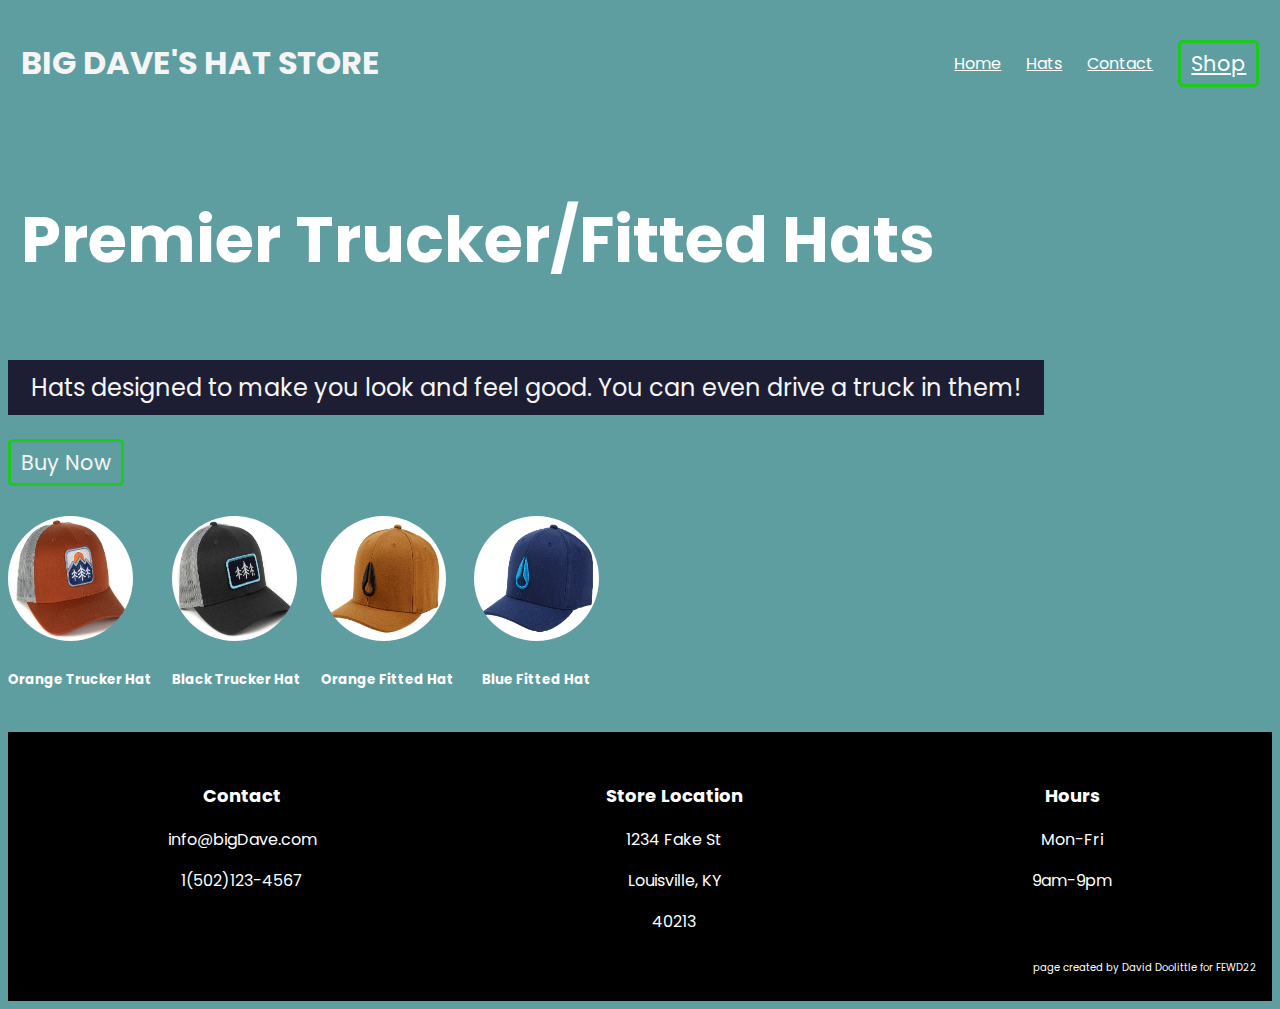
==== index.html @ 9f7ddaeb "changed link rel" ====
<!DOCTYPE html>
<html lang="en">
<head>
    <meta charset="UTF-8">
    <meta http-equiv="X-UA-Compatible" content="IE=edge">
    <meta name="viewport" content="width=device-width, initial-scale=1.0">
    <link rel="stylesheet" href="styles.css" text="text/css" />
    <title>Big Dave's Hat Store</title>
</head>
<body>
    <header>
        <nav>
            <h1>Big Dave's Hat Store</h1>
            <div class="nav-titles">
                <p><a href="Index.html">Home</a></p>
                <p><a href="shop.html">Hats</a></p>
                <p><a href="contact.html">Contact</a></p>
                <button><a href="shop.html">Shop</a></button>
            </div>
        </nav>

        <section class="banner main">
            <div class="banner-info">
                <h1>Premier Trucker/Fitted Hats</h1> 
                <p>Hats designed to make you look and feel good. You can even drive a truck in them!</p>
                <button>Buy Now</button>
                <div class="banner-details">
                    <div class="banner-detail">
                        <img src="img/TruckerHat1a.png" alt="hats">
                        <h5>Orange Trucker Hat</h5>
                    </div>
                    <div class="banner-detail">
                        <img src="img/TruckerHat2a.png" alt="hats">
                        <h5>Black Trucker Hat</h5>
                    </div>
                    <div class="banner-detail">
                        <img src="img/FittedHat1a.png" alt="hats">
                        <h5>Orange Fitted Hat</h5>
                    </div>
                    <div class="banner-detail">
                        <img src="img/FittedHat2a.png" alt="hats">
                        <h5>Blue Fitted Hat</h5>
                    </div>
                </div>
            </div>
        </section>
    </header>
    
    <footer>
        <div class="footer-columns">
            <div class="footer-column">
                <h3>Contact</h3>
                <p>info@bigDave.com</p>
                <p>1(502)123-4567</p>
            </div>
            <div class="footer-column">
                <h3>Store Location</h3>
                <p>1234 Fake St</p>
                <p>Louisville, KY</p>
                <p>40213</p>
            </div>
            <div class="footer-column">
            <h3>Hours</h3>
            <p>Mon-Fri</p>
            <p>9am-9pm</p>
            </div>
        </div>
            <div class="footer-note">
            <p>page created by David Doolittle for FEWD22</p>
            </div>
    </footer>
</body>
</html>
---- styles.css ----
@import url('https://fonts.googleapis.com/css2?family=Poppins:ital,wght@0,300;1,500&display=swap');

@media screen and (min-width: 300px) {
    header nav {
        text-align: center;
    }
  }

body {background-color: cadetblue;}

*, body {
    font-family: 'Poppins', sans-serif;
    color: white;
}

body .banner .banner-info p {
    display: flex;
    flex-direction: right;
    margin-bottom: 10;
    background-color: rgb(29, 29, 51);
    justify-content: center;
}

header nav {
    padding: 10px 1% 30px 1%;
    display: flex;
    justify-content: space-between;
    align-items: center;
}

header nav h1 {
    text-transform: uppercase;
    color: whitesmoke;
}

header nav .nav-titles {
    display: flex;
    align-items: center;
}

header nav .nav-titles p {
    margin: 0 25px 0 0;
    color: whitesmoke;
    cursor: pointer;
}

header nav .nav-titles button {
    padding: 5px 10px;
    font-size: 1.3em;
    font-family: 'Poppins';
    background-color: inherit;
    border: 3px solid rgb(28, 201, 28);
    border-radius: 5px;
    color: whitesmoke;
    cursor: pointer;
}

header nav .nav-titles button:hover {
        background-color: rgb(29, 165, 52);
        color: black;
      }

.banner .banner-info {
    width: 100%;
    flex-shrink: 1;
}

.banner .banner-info h1 {
    margin: 30;
    font-size: 4em;
    width: 80%;
    padding: 10px 1% 30px 1%;
}

.banner .banner-info p {
    margin: 30;
    font-size: 1.5em;
    width: 80%;
    padding: 10px 1% 10px 1%;
    color: whitesmoke;
}

.banner .banner-info button {
    padding: 5px 10px;
    font-size: 1.3em;
    font-family: 'Poppins';
    background-color: inherit;
    border: 3px solid rgb(28, 201, 28);
    border-radius: 5px;
    color: whitesmoke;
    cursor: pointer;
}

.banner .banner-info button:hover {
    background-color: rgb(29, 165, 52);
    color: black;
  }

.main .banner-info button {
    background-color: inherit;
    color: whitesmoke;
    border: 3px solid rgb(28, 201, 28);
}

.main .banner-info .banner-details {
    margin-top: 30px;
    display: flex;
    flex-wrap: wrap;
    align-items: center;
}

.main .banner-info .banner-details .banner-detail {
    margin: 0 20px 20px 0;
    border-radius: 50%;
}

.main .banner-info .banner-details .banner-detail:hover {
    filter: brightness(50%);
    cursor: pointer;
}

.main .banner-info .banner-details .banner-detail img {
    width: 125px;
    height: 125px;
    border-radius: 50%;
}

.main .banner-info .banner-details .banner-detail h5 {
    text-align: center;
}

/*Footer*/

footer {
    margin: 0;
    padding: 15px;
    padding-top: 2em;
    background-color: black;
    text-align: center;
}

footer .footer-columns {
    display: flex;
    flex-wrap: wrap;
    justify-content: space-around;
}

footer .footer-columns h3 {
    font-size: large;
}

footer .footer-note {
    text-align: right;
    font-size: x-small;
}

/* Contact */

article {
    display: flex;
    width: 75%;
}

main h2 {
    font-size: large;
    text-align: center;
}

.input-group {
margin-bottom: 20px;
}

.input-group input,
.input-group textarea,
.input-group select {
padding: 10px;
border: solid 1px black;
border-radius: 2px;
width: 200%;
color: black;
}

label {
font-weight: 600;
color: whitesmoke;
}

input[type="reset"] {
border: solid 1px rgb(28, 201, 28);
background-color: inherit;
border-radius: 10px;
padding: 10px;
text-decoration: underline;
cursor: pointer;
}

input[type="submit"] {
border: solid 1px rgb(28, 201, 28);
background-color: inherit;
border-radius: 10px;
padding: 10px;
text-decoration: underline;
margin: 4em;
cursor: pointer;
}

/* Shop */

header h2 {
    font-size: xx-large;
    text-align: center;
}

section .Hats img{ 
    width: 20%;
    margin: 5%;
    border-radius: 50%;
}

section .Hats .columns {
    margin: 0;
    padding: 15px;
    padding-top: 0.5em;
    background-color: rgb(71, 71, 141);
    text-align: left;
    font-size: medium;
}

section .Hats .title {
    color: whitesmoke;
    font-weight: 600;
    padding: 25px;
}

section .Hats .price {
    color: whitesmoke;
    text-align: end;
}

section .Hats p {
    margin: 0;
    padding: 25px;
    padding-top: 0.5em;
    background-color:rgb(27, 27, 58);
    text-align: left;
    font-size: medium;
}

section .Hats button {   
        padding: 5px 10px;
        font-size: 1.3em;
        font-family: 'Poppins';
        background-color: inherit;
        border: 5px solid rgb(28, 201, 28);
        border-radius: 5px;
        color: whitesmoke;
        cursor: pointer;
        transition: color 0.5s;
        text-decoration: underline;
}

section .Hats .title {
    font-size: 50px;
    text-align: left;
}
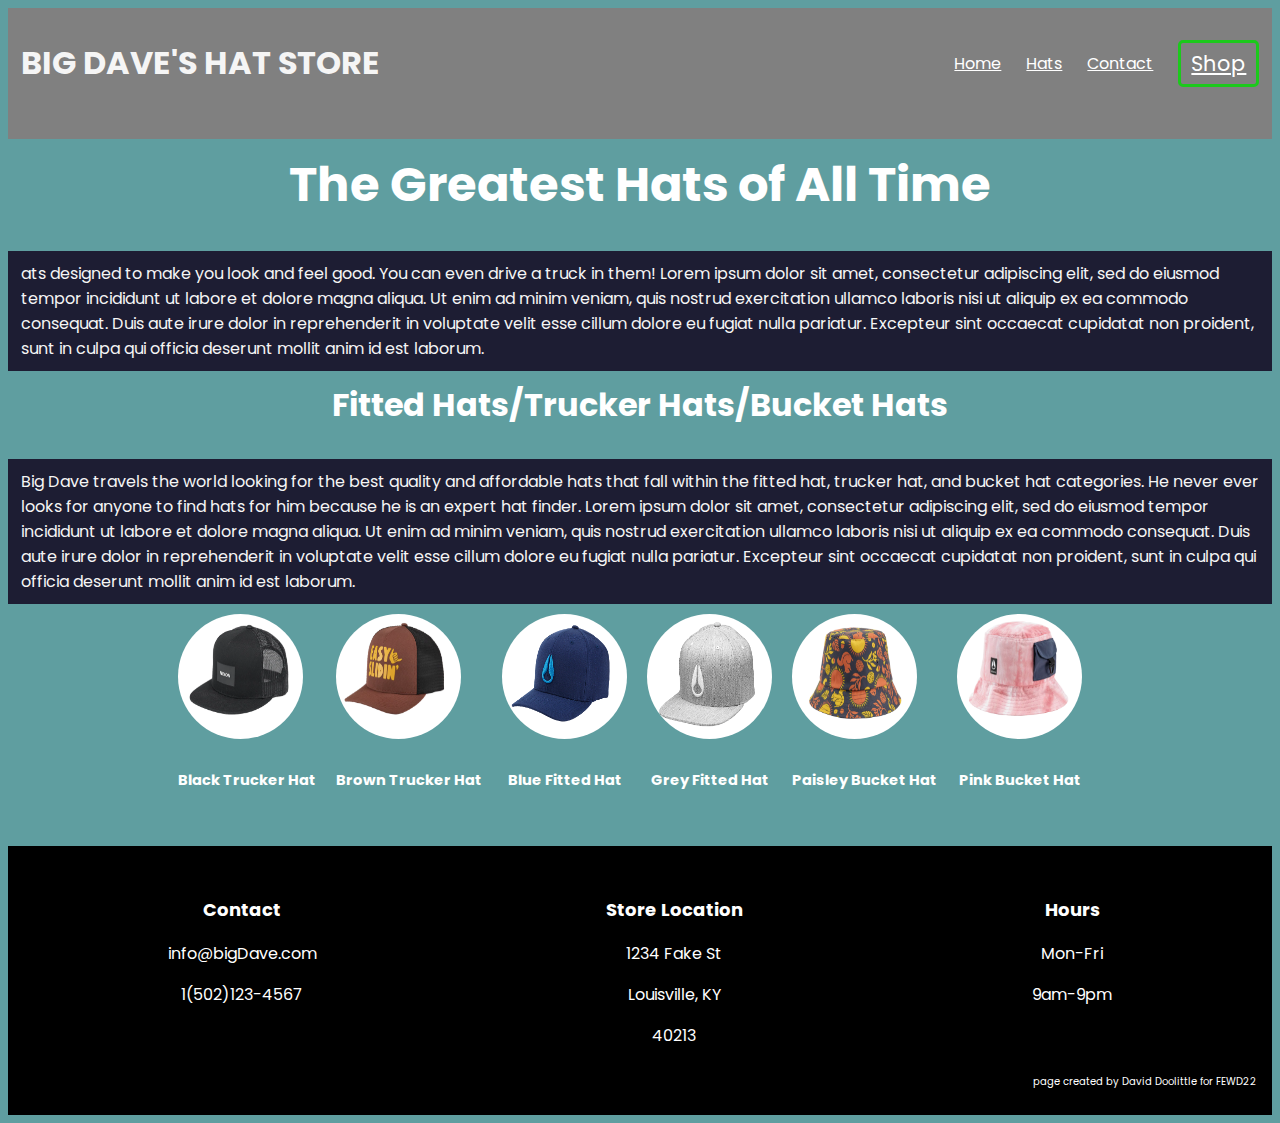
==== commit f7b34f07: "flex" ====
--- a/index.html
+++ b/index.html
@@ -1,51 +1,80 @@
 <!DOCTYPE html>
 <html lang="en">
+
 <head>
     <meta charset="UTF-8">
     <meta http-equiv="X-UA-Compatible" content="IE=edge">
     <meta name="viewport" content="width=device-width, initial-scale=1.0">
-    <link rel="stylesheet" href="styles.css" text="text/css" />
-    <title>Big Dave's Hat Store</title>
+    <link rel="stylesheet" href="site.css" text="text/css" />
+    <title>Home | Big Dave's Hat Store</title>
 </head>
+
 <body>
     <header>
         <nav>
             <h1>Big Dave's Hat Store</h1>
             <div class="nav-titles">
-                <p><a href="Index.html">Home</a></p>
-                <p><a href="shop.html">Hats</a></p>
+                <p><a href="index.html">Home</a></p>
+                <p><a href="store.html">Hats</a></p>
                 <p><a href="contact.html">Contact</a></p>
-                <button><a href="shop.html">Shop</a></button>
+                <button><a href="store.html">Shop</a></button>
             </div>
         </nav>
+        
+    </header>
 
-        <section class="banner main">
-            <div class="banner-info">
-                <h1>Premier Trucker/Fitted Hats</h1> 
-                <p>Hats designed to make you look and feel good. You can even drive a truck in them!</p>
-                <button>Buy Now</button>
-                <div class="banner-details">
-                    <div class="banner-detail">
-                        <img src="img/TruckerHat1a.png" alt="hats">
-                        <h5>Orange Trucker Hat</h5>
-                    </div>
-                    <div class="banner-detail">
-                        <img src="img/TruckerHat2a.png" alt="hats">
-                        <h5>Black Trucker Hat</h5>
-                    </div>
-                    <div class="banner-detail">
-                        <img src="img/FittedHat1a.png" alt="hats">
-                        <h5>Orange Fitted Hat</h5>
-                    </div>
-                    <div class="banner-detail">
-                        <img src="img/FittedHat2a.png" alt="hats">
-                        <h5>Blue Fitted Hat</h5>
-                    </div>
+    <section class="banner main">
+        <div class="banner-info">
+
+            <h2>The Greatest Hats of All Time</h2>
+            <p>ats designed to make you look and feel good. You can even drive a truck in them!
+                Lorem ipsum dolor sit amet, consectetur adipiscing elit, sed do eiusmod tempor incididunt 
+                ut labore et dolore magna aliqua. Ut enim ad minim veniam, quis nostrud exercitation ullamco 
+                laboris nisi ut aliquip ex ea commodo consequat. Duis aute irure dolor in reprehenderit in 
+                voluptate velit esse cillum dolore eu fugiat nulla pariatur. Excepteur sint occaecat cupidatat 
+                non proident, sunt in culpa qui officia deserunt mollit anim id est laborum.
+            </p>
+            <h3>Fitted Hats/Trucker Hats/Bucket Hats</h3>
+            <p>Big Dave travels the world looking for the best quality and affordable hats that fall
+                within the fitted hat, trucker hat, and bucket hat categories. He never ever looks for 
+                anyone to find hats for him because he is an expert hat finder. Lorem ipsum dolor sit 
+                amet, consectetur adipiscing elit, sed do eiusmod tempor incididunt ut labore et dolore 
+                magna aliqua. Ut enim ad minim veniam, quis nostrud exercitation ullamco laboris nisi 
+                ut aliquip ex ea commodo consequat. Duis aute irure dolor in reprehenderit in voluptate 
+                velit esse cillum dolore eu fugiat nulla pariatur. Excepteur sint occaecat cupidatat non 
+                proident, sunt in culpa qui officia deserunt mollit anim id est laborum.
+            </p>
+            <div class="banner-img">
+                <div class="banner-detail">
+                    <img src="img/blacktruckerhat.png" alt="hats">
+                    <h5>Black Trucker Hat</h5>
+                </div>
+                <div class="banner-detail">
+                    <img src="img/browntruckerhat.png" alt="hats">
+                    <h5>Brown Trucker Hat</h5>
+                </div>
+                <div class="banner-detail">
+                    <img src="img/BlueFittedHat.png" alt="hats">
+                    <h5>Blue Fitted Hat</h5>
+                </div>
+                <div class="banner-detail">
+                    <img src="img/GreyFittedHat.png" alt="hats">
+                    <h5>Grey Fitted Hat</h5>
+                </div>
+                <div class="banner-detail">
+                    <img src="img/paisleybuckethat.png" alt="hats">
+                    <h5>Paisley Bucket Hat</h5>
+                </div>
+                <div class="banner-detail">
+                    <img src="img/pinkbuckethat.png" alt="hats">
+                    <h5>Pink Bucket Hat</h5>
                 </div>
             </div>
-        </section>
+        </div>
+    </section>
+
     </header>
-    
+
     <footer>
         <div class="footer-columns">
             <div class="footer-column">
@@ -60,14 +89,15 @@
                 <p>40213</p>
             </div>
             <div class="footer-column">
-            <h3>Hours</h3>
-            <p>Mon-Fri</p>
-            <p>9am-9pm</p>
+                <h3>Hours</h3>
+                <p>Mon-Fri</p>
+                <p>9am-9pm</p>
             </div>
         </div>
-            <div class="footer-note">
+        <div class="footer-note">
             <p>page created by David Doolittle for FEWD22</p>
-            </div>
+        </div>
     </footer>
 </body>
-</html>
+
+</html>--- a/site.css
+++ b/site.css
@@ -0,0 +1,321 @@
+@import url('https://fonts.googleapis.com/css2?family=Poppins:ital,wght@0,300;1,500&display=swap');
+
+body {background-color: cadetblue;}
+
+*, body {
+    font-family: 'Poppins', sans-serif;
+    color: white;
+}
+
+header nav {
+    background-color: grey;
+    display: flex;
+    flex-wrap: wrap;
+    flex-direction: right;
+}
+
+body .banner .banner-info p {
+    display: flex;
+    flex-direction: right;
+    margin-bottom: 10;
+    background-color: rgb(29, 29, 51);
+    justify-content: center;
+}
+
+header nav {
+    padding: 10px 1% 30px 1%;
+    display: flex;
+    justify-content: space-between;
+    align-items: center;
+}
+
+header nav h1 {
+    text-transform: uppercase;
+    color: whitesmoke;
+}
+
+header nav .nav-titles {
+    display: flex;
+    align-items: center;
+}
+
+header nav .nav-titles p {
+    margin: 0 25px 0 0;
+    color: whitesmoke;
+    cursor: pointer;
+}
+
+header nav .nav-titles button {
+    padding: 5px 10px;
+    font-size: 1.3em;
+    font-family: 'Poppins';
+    background-color: inherit;
+    border: 3px solid rgb(28, 201, 28);
+    border-radius: 5px;
+    color: whitesmoke;
+    cursor: pointer;
+}
+
+header nav .nav-titles button:hover {
+        background-color: rgb(29, 165, 52);
+        color: black;
+      }
+
+.banner .banner-info {
+    display: contents;
+    width: 100%;
+    flex-shrink: 1;
+}
+
+.banner .banner-info h1 {
+    margin: auto;
+    font-size: 4em;
+    width: auto;
+    padding: 10px 1% 30px 1%;
+}
+
+.banner .banner-info h2 {
+    margin: auto;
+    font-size: 3em;
+    width: auto;
+    padding: 10px 1% 30px 1%;
+}
+
+.banner .banner-info h3 {
+    display: flex;
+    align-content: flex-start;
+    margin: auto;
+    font-size: 2em;
+    width: auto;
+    padding: 10px 1% 30px 1%;
+}
+
+.banner .banner-info p {
+    margin: auto;
+    font-size: auto;
+    width: auto;
+    padding: 10px 1% 10px 1%;
+    color: whitesmoke;
+}
+
+.banner .banner-info button {
+    padding: 5px 10px;
+    font-size: 1.3em;
+    font-family: 'Poppins';
+    background-color: inherit;
+    border: 3px solid rgb(28, 201, 28);
+    border-radius: 5px;
+    color: whitesmoke;
+    cursor: pointer;
+}
+
+.banner .banner-info button:hover {
+    background-color: rgb(29, 165, 52);
+    color: black;
+}
+
+.main .banner-info button {
+    background-color: inherit;
+    color: whitesmoke;
+    border: 3px solid rgb(28, 201, 28);
+}
+
+.main .banner-info .banner-img {
+    margin: auto;
+    font-size: 1.1em;
+    padding: 10px 1% 10px 1%;
+    width: auto;
+    display: flex;
+    flex-wrap: wrap;
+    align-items: center;
+}
+
+.main .banner-info .banner-img .banner-detail {
+    margin: 0 20px 20px 0;
+    border-radius: 50%;
+}
+
+.main .banner-info .banner-img .banner-detail:hover {
+    filter: brightness(50%);
+    cursor: pointer;
+}
+
+.main .banner-info .banner-img .banner-detail img {
+    width: 125px;
+    height: 125px;
+    border-radius: 50%;
+}
+
+.main .banner-info .banner-img .banner-detail h5 {
+    text-align: center;
+}
+
+header h2{
+    font-size: xx-large;
+    display: flex;
+}
+
+/*Footer*/
+
+footer {
+    margin: 0;
+    padding: 15px;
+    padding-top: 2em;
+    background-color: black;
+    text-align: center;
+}
+
+footer .footer-columns {
+    display: flex;
+    flex-wrap: wrap;
+    justify-content: space-around;
+}
+
+footer .footer-columns h3 {
+    font-size: large;
+}
+
+footer .footer-note {
+    text-align: right;
+    font-size: x-small;
+}
+
+/* Contact */
+
+.main h2 {
+    font-size: large;
+    display: flex;
+    text-align: center;
+}
+
+.input-group { 
+    display: flex;
+    flex-direction: column;
+    width: 30%;
+    flex-shrink: ;
+}
+
+.input-group .form {
+    margin: auto;
+    width: fit-content;
+    display: flex;
+    flex-wrap: wrap;
+    flex-shrink: 1;
+    align-items: center;
+    font-size: auto;
+    width: fit-content;
+    padding: 10px 3% 10px 3%;
+}
+
+.input-group input,
+.input-group textarea,
+.input-group select {
+padding: 10px;
+border: solid 1px black;
+border-radius: 2px;
+width: 200%;
+color: black;
+}
+
+label {
+font-weight: 600;
+color: whitesmoke;
+}
+
+input[type="reset"] {
+border: solid 1px rgb(28, 201, 28);
+background-color: inherit;
+border-radius: 10px;
+padding: 10px;
+text-decoration: underline;
+cursor: pointer;
+}
+
+input[type="submit"] {
+border: solid 1px rgb(28, 201, 28);
+background-color: inherit;
+border-radius: 10px;
+padding: 10px;
+text-decoration: underline;
+margin: 4em;
+cursor: pointer;
+}
+
+/* Shop */
+
+.main {
+    display: flex;
+    flex-direction: column;
+    flex-basis: 70%;
+    height: auto;
+    width: fit-content;
+}
+
+.hats-row {
+    display: flex;
+    flex-direction: row;
+    margin-bottom: 15px;
+    margin-left: 0px;
+    flex-wrap: wrap;
+    align-items: center;
+    background-color: rgb(107, 95, 95);
+    box-shadow: 0 2px 4px rgba(0, 0, 0, .3);
+    padding-right: .1rem;
+}
+
+.hats-row h5 {
+    margin: 0;
+    font-size: larger;
+    padding-left: 3em;
+}
+
+.hats-row p {
+    margin: 0;
+    font-size: medium;
+    padding-left: 3.6em;
+}
+
+.hats-row > div{
+    flex-grow: 2;
+    padding-left: .5rem;
+}
+
+.hats-row > small{
+    margin: 7px;
+    flex-shrink: 3;
+    font-size: larger;
+}
+
+.hats-row > button {
+    flex-shrink: 1;
+    margin: 3em;
+}
+
+.hats-row > button {
+    padding: 5px 10px;
+    font-size: 1.3em;
+    font-family: 'Poppins';
+    background-color: inherit;
+    border: 3px solid rgb(28, 201, 28);
+    border-radius: 5px;
+    color: whitesmoke;
+    cursor: pointer;
+}
+
+.hats-row button:hover {
+    background-color: rgb(29, 165, 52);
+    color: black;
+}
+
+.hats-row button {
+    background-color: inherit;
+    color: whitesmoke;
+    border: 3px solid rgb(28, 201, 28);
+}
+
+.hats-row img {
+    width: 125px;
+    height: 125px;
+    border-radius: 50%;
+    padding: 20px;
+}
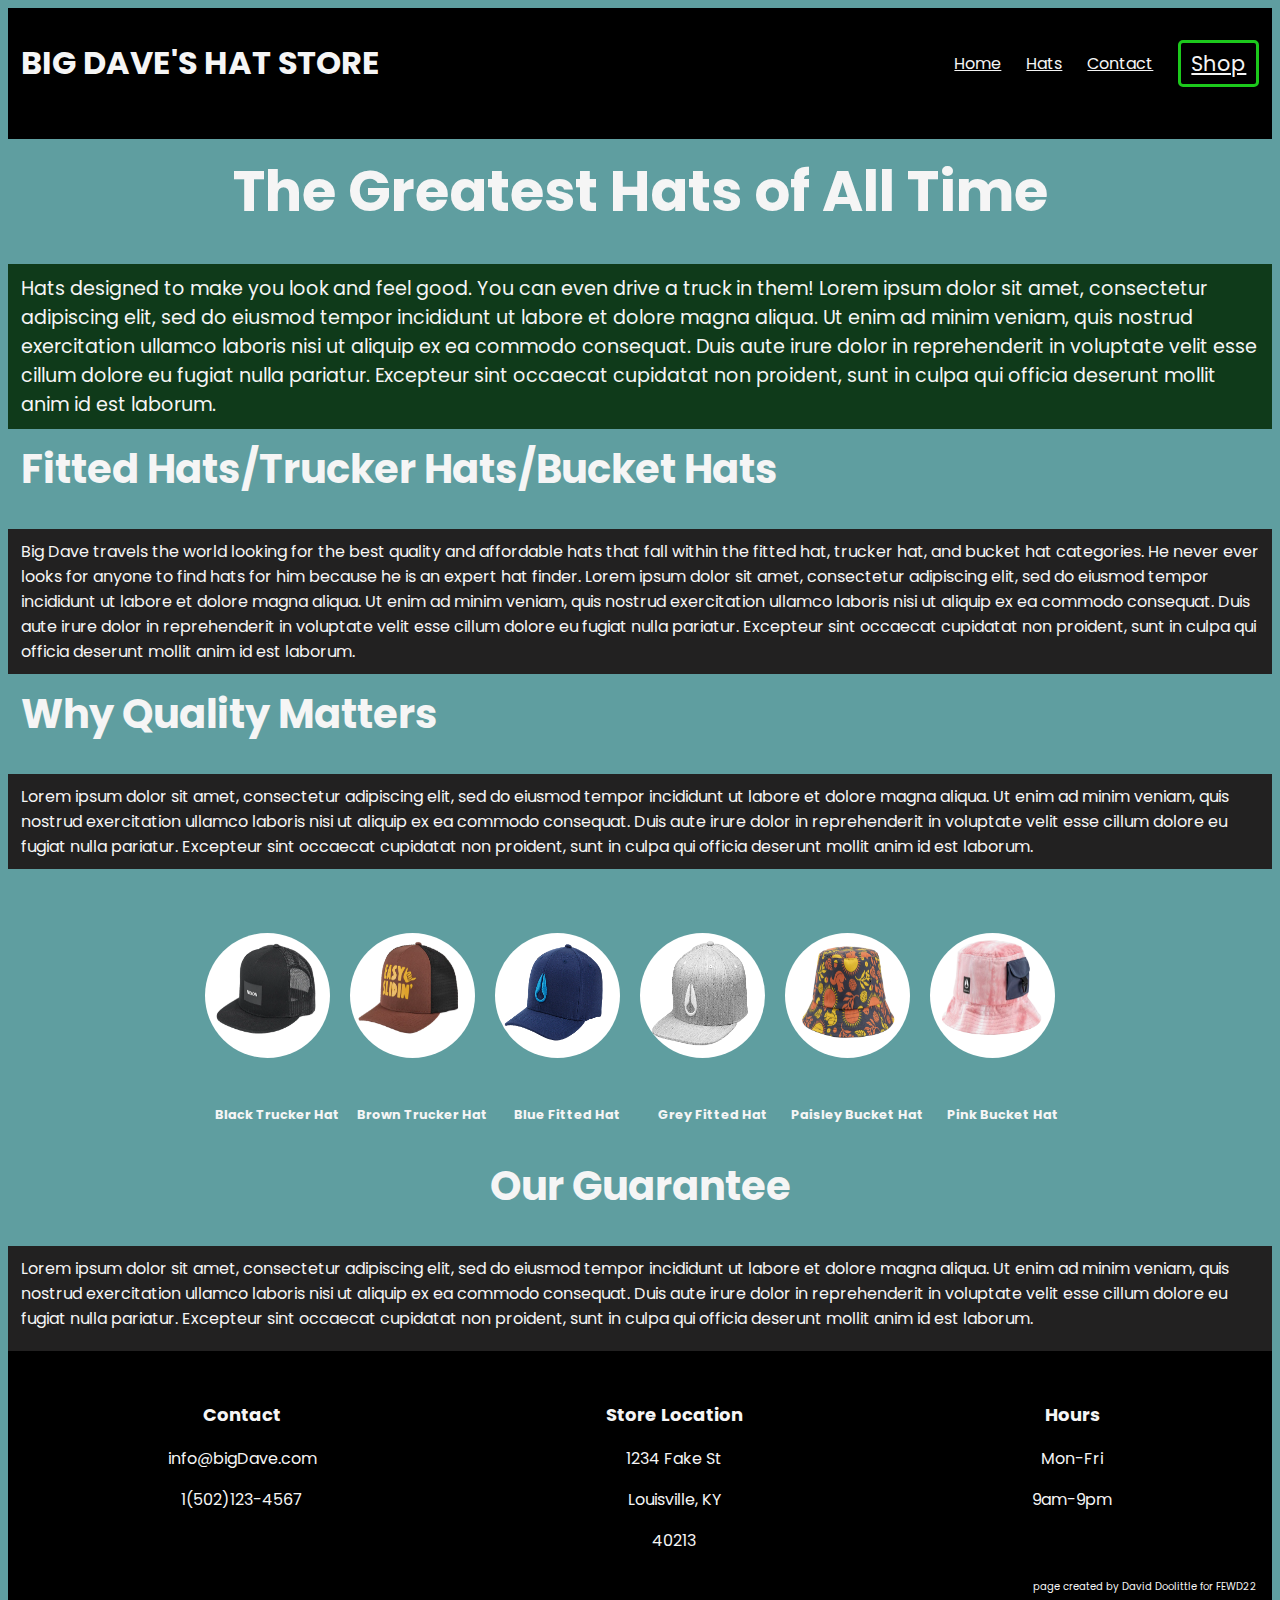
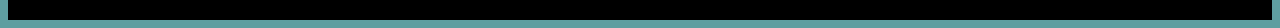
==== commit 400299c1: "fixing pages" ====
--- a/index.html
+++ b/index.html
@@ -5,8 +5,8 @@
     <meta charset="UTF-8">
     <meta http-equiv="X-UA-Compatible" content="IE=edge">
     <meta name="viewport" content="width=device-width, initial-scale=1.0">
-    <link rel="stylesheet" href="site.css" text="text/css" />
-    <title>Home | Big Dave's Hat Store</title>
+    <link rel="stylesheet" href="styles.css" text="text/css">
+    <title>Home | The Hat Store</title>
 </head>
 
 <body>
@@ -20,60 +20,89 @@
                 <button><a href="store.html">Shop</a></button>
             </div>
         </nav>
-        
+
     </header>
 
-    <section class="banner main">
-        <div class="banner-info">
+    <header class="hero">
+        <div class="container-banner">
+            <div class="banner-content">
+                <h2>The Greatest Hats of All Time</h2>
+                <p>Hats designed to make you look and feel good. You can even drive a truck in them!
+                    Lorem ipsum dolor sit amet, consectetur adipiscing elit, sed do eiusmod tempor incididunt
+                    ut labore et dolore magna aliqua. Ut enim ad minim veniam, quis nostrud exercitation ullamco
+                    laboris nisi ut aliquip ex ea commodo consequat. Duis aute irure dolor in reprehenderit in
+                    voluptate velit esse cillum dolore eu fugiat nulla pariatur. Excepteur sint occaecat cupidatat
+                    non proident, sunt in culpa qui officia deserunt mollit anim id est laborum.
+                </p>
 
-            <h2>The Greatest Hats of All Time</h2>
-            <p>ats designed to make you look and feel good. You can even drive a truck in them!
-                Lorem ipsum dolor sit amet, consectetur adipiscing elit, sed do eiusmod tempor incididunt 
-                ut labore et dolore magna aliqua. Ut enim ad minim veniam, quis nostrud exercitation ullamco 
-                laboris nisi ut aliquip ex ea commodo consequat. Duis aute irure dolor in reprehenderit in 
-                voluptate velit esse cillum dolore eu fugiat nulla pariatur. Excepteur sint occaecat cupidatat 
-                non proident, sunt in culpa qui officia deserunt mollit anim id est laborum.
-            </p>
+            </div>
+        </div>
+    </header>
+
+    <section class="container-main">
+        <div class="main-content">
             <h3>Fitted Hats/Trucker Hats/Bucket Hats</h3>
             <p>Big Dave travels the world looking for the best quality and affordable hats that fall
-                within the fitted hat, trucker hat, and bucket hat categories. He never ever looks for 
-                anyone to find hats for him because he is an expert hat finder. Lorem ipsum dolor sit 
-                amet, consectetur adipiscing elit, sed do eiusmod tempor incididunt ut labore et dolore 
-                magna aliqua. Ut enim ad minim veniam, quis nostrud exercitation ullamco laboris nisi 
-                ut aliquip ex ea commodo consequat. Duis aute irure dolor in reprehenderit in voluptate 
-                velit esse cillum dolore eu fugiat nulla pariatur. Excepteur sint occaecat cupidatat non 
+                within the fitted hat, trucker hat, and bucket hat categories. He never ever looks for
+                anyone to find hats for him because he is an expert hat finder. Lorem ipsum dolor sit
+                amet, consectetur adipiscing elit, sed do eiusmod tempor incididunt ut labore et dolore
+                magna aliqua. Ut enim ad minim veniam, quis nostrud exercitation ullamco laboris nisi
+                ut aliquip ex ea commodo consequat. Duis aute irure dolor in reprehenderit in voluptate
+                velit esse cillum dolore eu fugiat nulla pariatur. Excepteur sint occaecat cupidatat non
                 proident, sunt in culpa qui officia deserunt mollit anim id est laborum.
             </p>
-            <div class="banner-img">
-                <div class="banner-detail">
-                    <img src="img/blacktruckerhat.png" alt="hats">
-                    <h5>Black Trucker Hat</h5>
-                </div>
-                <div class="banner-detail">
-                    <img src="img/browntruckerhat.png" alt="hats">
-                    <h5>Brown Trucker Hat</h5>
-                </div>
-                <div class="banner-detail">
-                    <img src="img/BlueFittedHat.png" alt="hats">
-                    <h5>Blue Fitted Hat</h5>
-                </div>
-                <div class="banner-detail">
-                    <img src="img/GreyFittedHat.png" alt="hats">
-                    <h5>Grey Fitted Hat</h5>
-                </div>
-                <div class="banner-detail">
-                    <img src="img/paisleybuckethat.png" alt="hats">
-                    <h5>Paisley Bucket Hat</h5>
-                </div>
-                <div class="banner-detail">
-                    <img src="img/pinkbuckethat.png" alt="hats">
-                    <h5>Pink Bucket Hat</h5>
-                </div>
+            <h3>Why Quality Matters</h3>
+            <p>Lorem ipsum dolor sit
+                amet, consectetur adipiscing elit, sed do eiusmod tempor incididunt ut labore et dolore
+                magna aliqua. Ut enim ad minim veniam, quis nostrud exercitation ullamco laboris nisi
+                ut aliquip ex ea commodo consequat. Duis aute irure dolor in reprehenderit in voluptate
+                velit esse cillum dolore eu fugiat nulla pariatur. Excepteur sint occaecat cupidatat non
+                proident, sunt in culpa qui officia deserunt mollit anim id est laborum.
+            </p>
+        </div>
+    </section>
+    <section class="container-images">
+        <div class="main-img">
+            <div class="img-detail">
+                <img src="img/blacktruckerhat.png" alt="hats">
+                <h5>Black Trucker Hat</h5>
+            </div>
+            <div class="img-detail">
+                <img src="img/browntruckerhat.png" alt="hats">
+                <h5>Brown Trucker Hat</h5>
+            </div>
+            <div class="img-detail">
+                <img src="img/BlueFittedHat.png" alt="hats">
+                <h5>Blue Fitted Hat</h5>
+            </div>
+            <div class="img-detail">
+                <img src="img/GreyFittedHat.png" alt="hats">
+                <h5>Grey Fitted Hat</h5>
+            </div>
+            <div class="img-detail">
+                <img src="img/paisleybuckethat.png" alt="hats">
+                <h5>Paisley Bucket Hat</h5>
+            </div>
+            <div class="img-detail">
+                <img src="img/pinkbuckethat.png" alt="hats">
+                <h5>Pink Bucket Hat</h5>
             </div>
         </div>
+
     </section>
 
-    </header>
+    <section class="bottom-p">
+        <div class="bottom-content">
+            <h3>Our Guarantee</h3>
+            <p>Lorem ipsum dolor sit
+                amet, consectetur adipiscing elit, sed do eiusmod tempor incididunt ut labore et dolore
+                magna aliqua. Ut enim ad minim veniam, quis nostrud exercitation ullamco laboris nisi
+                ut aliquip ex ea commodo consequat. Duis aute irure dolor in reprehenderit in voluptate
+                velit esse cillum dolore eu fugiat nulla pariatur. Excepteur sint occaecat cupidatat non
+                proident, sunt in culpa qui officia deserunt mollit anim id est laborum.
+            </p>
+        </div>
+    </section>
 
     <footer>
         <div class="footer-columns">
--- a/styles.css
+++ b/styles.css
@@ -0,0 +1,262 @@
+@import url('https://fonts.googleapis.com/css2?family=Poppins:ital,wght@0,300;1,500&display=swap');
+
+body {background-color: cadetblue;}
+
+*, body {
+    font-family: 'Poppins', sans-serif;
+    color: whitesmoke;
+}
+
+header nav {
+    background-color: black;
+    padding: 10px 1% 30px 1%;
+    display: flex;
+    justify-content: space-between;
+}
+
+header nav h1 {
+    text-transform: uppercase;
+}
+
+header nav .nav-titles {
+    display: flex;
+    align-items: center;
+}
+
+header nav .nav-titles p {
+    margin: 0 25px 0 0;
+    cursor: pointer;
+}
+
+header nav .nav-titles button {
+    padding: 5px 10px;
+    font-size: 1.3em;
+    background-color: inherit;
+    border: 3px solid rgb(28, 201, 28);
+    border-radius: 5px;
+    cursor: pointer;
+}
+
+header nav .nav-titles button:hover {
+        background-color: rgb(29, 165, 52);
+}
+
+.hero {
+    display: contents;
+    width: 100%;
+    flex-shrink: 1;
+}
+
+.banner-content h2 {
+    display: flex;
+    justify-content: center;
+    font-size: 3.5em;
+    font-weight: bolder;
+    margin: auto;
+    width: auto;
+    padding: 10px 1% 30px 1%;
+}
+
+.banner-content p {
+    display: flex;
+    justify-content: center;
+    margin: auto;
+    font-size: 1.2em;
+    width: auto;
+    padding: 10px 1% 10px 1%;
+    background-color: rgb(15, 58, 26);
+}
+
+.container-main {
+    display: contents;
+    width: 100%;
+    flex-shrink: 1;
+}
+
+.main-content h3 {
+    display: flex;
+    justify-content: left;
+    font-size: 2.5em;
+    font-weight: bolder;
+    margin: auto;
+    width: auto;
+    padding: 10px 1% 30px 1%;
+}
+
+.main-content p {
+    display: flex;
+    justify-content: center;
+    margin: auto;
+    font-size: auto;
+    width: auto;
+    padding: 10px 1% 10px 1%;
+    background-color: rgb(34, 33, 33);
+}
+
+.main-img {
+    padding-top: 4em;
+    display: flex;
+    flex-wrap: wrap;
+    justify-content: center; 
+}
+
+.main-img .img-detail img {
+    margin: 0 20px 20px 0;
+    width: 125px;
+    height: 125px;
+    border-radius: 50%;
+}
+
+.img-detail:hover {
+    filter: brightness(50%);
+    cursor: pointer;
+}
+
+.main-img h5 {
+    text-align: center;
+    font-size: .8em;
+}
+
+.bottom-p p {
+    display: flex;
+    justify-content: center;
+    margin: auto;
+    font-size: auto;
+    width: auto;
+    padding: 10px 1% 20px 1%;
+    background-color: rgb(34, 33, 33);
+}
+.bottom-p h3 {
+    display: flex;
+    justify-content: center;
+    font-size: 2.5em;
+    font-weight: bolder;
+    margin: auto;
+    width: auto;
+    padding: 10px 1% 30px 1%;
+}
+
+/*Footer*/
+
+footer {
+    margin: 0;
+    padding: 15px;
+    padding-top: 2em;
+    background-color: black;
+    text-align: center;
+}
+
+footer .footer-columns {
+    display: flex;
+    flex-wrap: wrap;
+    justify-content: space-around;
+}
+
+footer .footer-columns h3 {
+    font-size: large;
+}
+
+footer .footer-note {
+    text-align: right;
+    font-size: x-small;
+}
+
+/* Store */
+
+.hats-info h2 {
+    display: flex;
+    justify-content: center;
+    font-size: 3.5em;
+    font-weight: bolder;
+    margin: auto;
+    width: auto;
+    padding: 10px 1% 30px 1%;
+}
+
+.hats-info p {
+    display: flex;
+    justify-content: center;
+    margin: auto;
+    font-size: 1.2em;
+    width: auto;
+    padding: 10px 1% 30px 1%;
+    background-color: rgb(15, 58, 26); 
+}
+
+.main {
+    display: flex;
+    flex-direction: column;
+    flex-basis: 70%;
+    height: auto;
+    width: fit-content;
+}
+
+.hats-row {
+    display: flex;
+    flex-direction: row;
+    margin-bottom: 15px;
+    margin-left: 0px;
+    flex-wrap: wrap;
+    align-items: center;
+    background-color: rgb(107, 95, 95);
+    box-shadow: 0 2px 4px rgba(0, 0, 0, .3);
+    padding-right: .1rem;
+}
+
+.hats-row h5 {
+    margin: 0;
+    font-size: larger;
+    padding-left: 3em;
+}
+
+.hats-row p {
+    margin: 0;
+    font-size: medium;
+    padding-left: 3.6em;
+}
+
+.hats-row > div{
+    flex-grow: 2;
+    padding-left: .5rem;
+}
+
+.hats-row > small{
+    margin: 7px;
+    flex-shrink: 3;
+    font-size: larger;
+}
+
+.hats-row > button {
+    flex-shrink: 1;
+    margin: 3em;
+}
+
+.hats-row > button {
+    padding: 5px 10px;
+    font-size: 1.3em;
+    font-family: 'Poppins';
+    background-color: inherit;
+    border: 3px solid rgb(28, 201, 28);
+    border-radius: 5px;
+    color: whitesmoke;
+    cursor: pointer;
+}
+
+.hats-row button:hover {
+    background-color: rgb(29, 165, 52);
+    color: black;
+}
+
+.hats-row button {
+    background-color: inherit;
+    color: whitesmoke;
+    border: 3px solid rgb(28, 201, 28);
+}
+
+.hats-row img {
+    width: 125px;
+    height: 125px;
+    border-radius: 50%;
+    padding: 20px;
+}
+
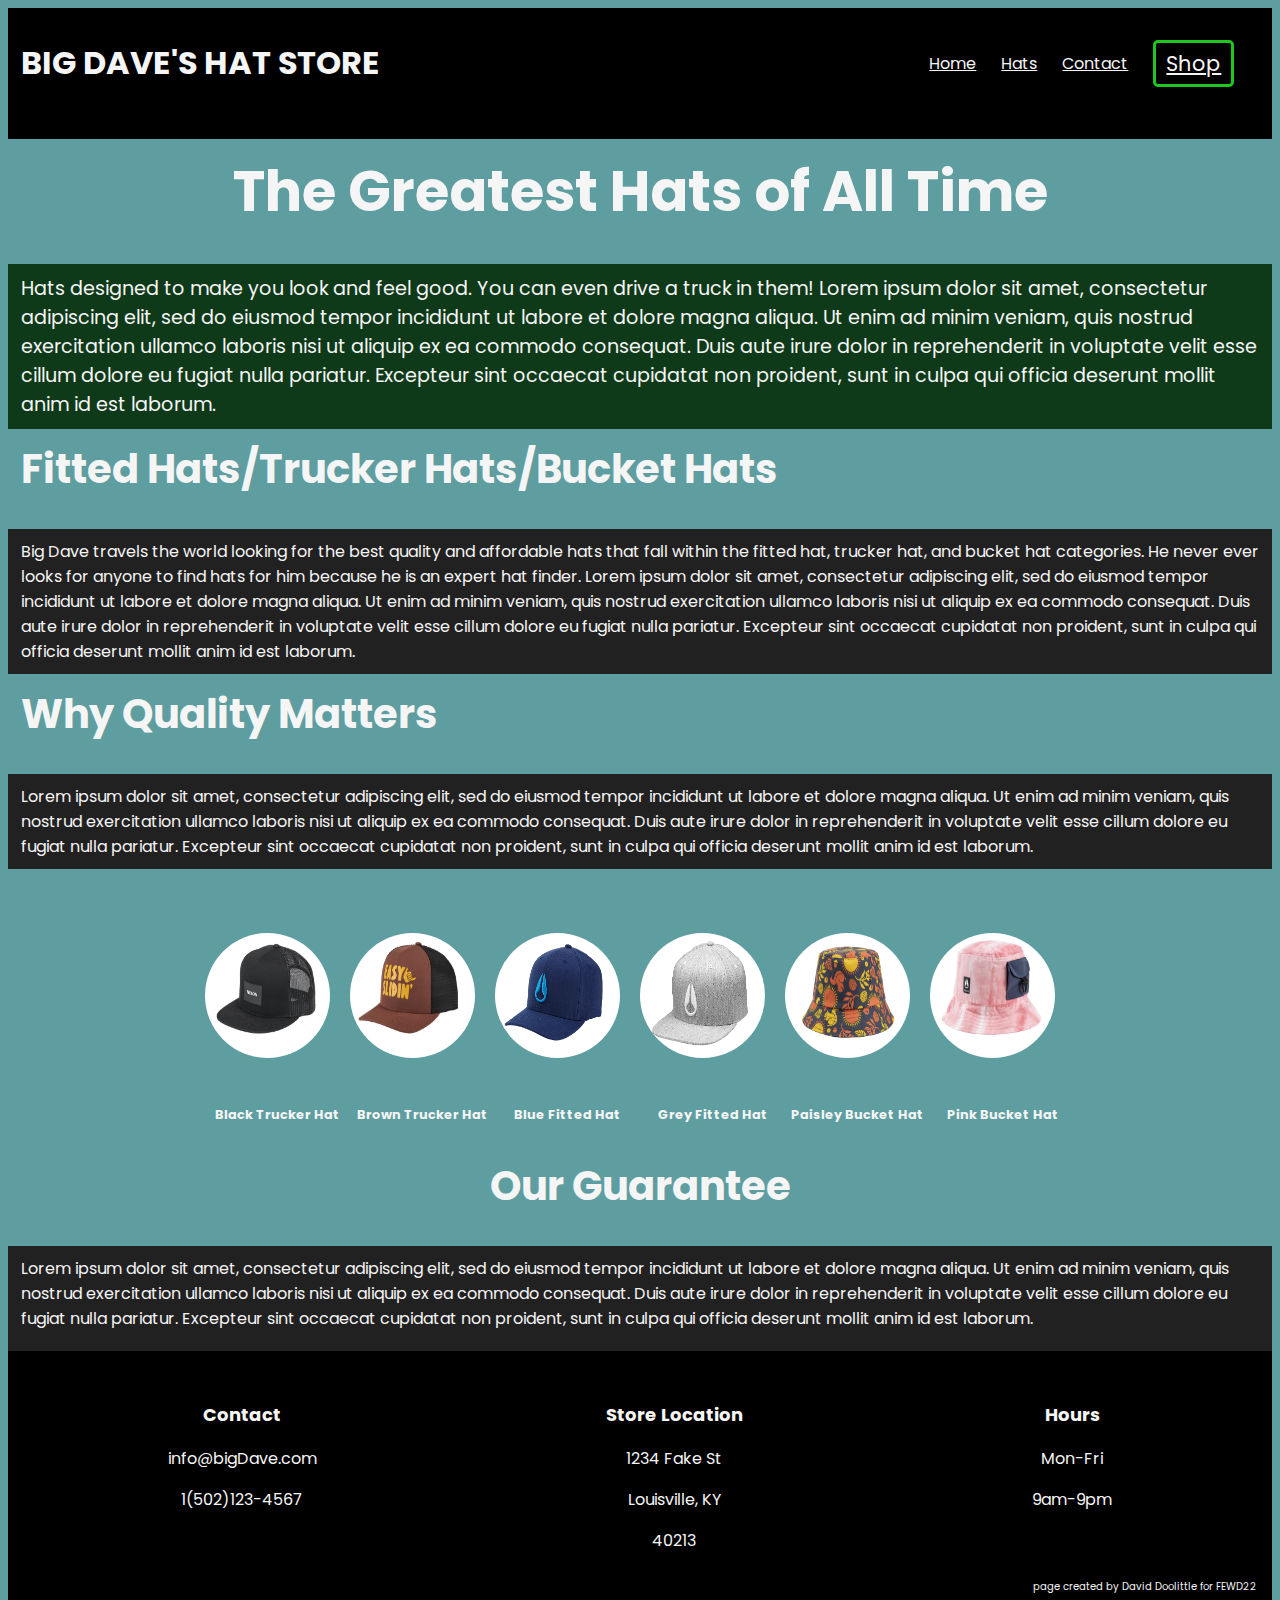
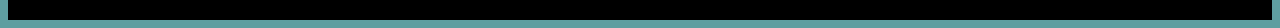
==== commit 8f210a52: "final push" ====
--- a/index.html
+++ b/index.html
@@ -5,7 +5,7 @@
     <meta charset="UTF-8">
     <meta http-equiv="X-UA-Compatible" content="IE=edge">
     <meta name="viewport" content="width=device-width, initial-scale=1.0">
-    <link rel="stylesheet" href="styles.css" text="text/css">
+    <link rel="stylesheet" href="site.css" text="text/css">
     <title>Home | The Hat Store</title>
 </head>
 
@@ -17,7 +17,7 @@
                 <p><a href="index.html">Home</a></p>
                 <p><a href="store.html">Hats</a></p>
                 <p><a href="contact.html">Contact</a></p>
-                <button><a href="store.html">Shop</a></button>
+                <p><button><a href="store.html">Shop</a></button></p>
             </div>
         </nav>
 
--- a/site.css
+++ b/site.css
@@ -0,0 +1,317 @@
+@import url('https://fonts.googleapis.com/css2?family=Poppins:ital,wght@0,300;1,500&display=swap');
+
+body {background-color: cadetblue;}
+
+*, body {
+    font-family: 'Poppins', sans-serif;
+    color: whitesmoke;
+}
+
+header nav {
+    background-color: black;
+    padding: 10px 1% 30px 1%;
+    display: flex;
+    justify-content: space-between;
+}
+
+header nav h1 {
+    text-transform: uppercase;
+}
+
+header nav .nav-titles {
+    display: flex;
+    align-items: center;
+}
+
+header nav .nav-titles p {
+    margin: 0 25px 0 0;
+    cursor: pointer;
+}
+
+header nav .nav-titles button {
+    padding: 5px 10px;
+    font-size: 1.3em;
+    background-color: inherit;
+    border: 3px solid rgb(28, 201, 28);
+    border-radius: 5px;
+    cursor: pointer;
+}
+
+header nav .nav-titles button:hover {
+        background-color: rgb(29, 165, 52);
+}
+
+.hero {
+    display: contents;
+    width: 100%;
+    flex-shrink: 1;
+}
+
+.banner-content h2 {
+    display: flex;
+    justify-content: center;
+    font-size: 3.5em;
+    font-weight: bolder;
+    margin: auto;
+    width: auto;
+    padding: 10px 1% 30px 1%;
+}
+
+.banner-content p {
+    display: flex;
+    justify-content: center;
+    margin: auto;
+    font-size: 1.2em;
+    width: auto;
+    padding: 10px 1% 10px 1%;
+    background-color: rgb(15, 58, 26);
+}
+
+.container-main {
+    display: contents;
+    width: 100%;
+    flex-shrink: 1;
+}
+
+.main-content h3 {
+    display: flex;
+    justify-content: left;
+    font-size: 2.5em;
+    font-weight: bolder;
+    margin: auto;
+    width: auto;
+    padding: 10px 1% 30px 1%;
+}
+
+.main-content p {
+    display: flex;
+    justify-content: center;
+    margin: auto;
+    font-size: auto;
+    width: auto;
+    padding: 10px 1% 10px 1%;
+    background-color: rgb(34, 33, 33);
+}
+
+.main-img {
+    padding-top: 4em;
+    display: flex;
+    flex-wrap: wrap;
+    justify-content: center; 
+}
+
+.main-img .img-detail img {
+    margin: 0 20px 20px 0;
+    width: 125px;
+    height: 125px;
+    border-radius: 50%;
+}
+
+.img-detail:hover {
+    filter: brightness(50%);
+    cursor: pointer;
+}
+
+.main-img h5 {
+    text-align: center;
+    font-size: .8em;
+}
+
+.bottom-p p {
+    display: flex;
+    justify-content: center;
+    margin: auto;
+    font-size: auto;
+    width: auto;
+    padding: 10px 1% 20px 1%;
+    background-color: rgb(34, 33, 33);
+}
+.bottom-p h3 {
+    display: flex;
+    justify-content: center;
+    font-size: 2.5em;
+    font-weight: bolder;
+    margin: auto;
+    width: auto;
+    padding: 10px 1% 30px 1%;
+}
+
+/*Footer*/
+
+footer {
+    margin: 0;
+    padding: 15px;
+    padding-top: 2em;
+    background-color: black;
+    text-align: center;
+}
+
+footer .footer-columns {
+    display: flex;
+    flex-wrap: wrap;
+    justify-content: space-around;
+}
+
+footer .footer-columns h3 {
+    font-size: large;
+}
+
+footer .footer-note {
+    text-align: right;
+    font-size: x-small;
+}
+
+/* Store */
+
+.hats-info h2 {
+    display: flex;
+    justify-content: center;
+    font-size: 3.5em;
+    font-weight: bolder;
+    margin: auto;
+    width: auto;
+    padding: 10px 1% 30px 1%;
+}
+
+.hats-info p {
+    display: flex;
+    justify-content: center;
+    margin: auto;
+    font-size: 1.2em;
+    width: auto;
+    padding: 10px 1% 30px 1%;
+    background-color: rgb(15, 58, 26); 
+}
+
+.main {
+    display: flex;
+    flex-direction: column;
+    flex-basis: 70%;
+    height: auto;
+    width: fit-content;
+}
+
+.hats-row {
+    display: flex;
+    flex-direction: row;
+    margin-bottom: 15px;
+    margin-left: 0px;
+    flex-wrap: wrap;
+    align-items: center;
+    background-color: rgb(107, 95, 95);
+    box-shadow: 0 2px 4px rgba(0, 0, 0, .3);
+    padding-right: .1rem;
+}
+
+.hats-row h5 {
+    margin: 0;
+    font-size: larger;
+    padding-left: 3em;
+}
+
+.hats-row p {
+    margin: 0;
+    font-size: medium;
+    padding-left: 3.6em;
+}
+
+.hats-row > div{
+    flex-grow: 2;
+    padding-left: .5rem;
+}
+
+.hats-row > small{
+    margin: 7px;
+    flex-shrink: 3;
+    font-size: larger;
+}
+
+.hats-row > button {
+    flex-shrink: 1;
+    margin: 3em;
+}
+
+.hats-row > button {
+    padding: 5px 10px;
+    font-size: 1.3em;
+    font-family: 'Poppins';
+    background-color: inherit;
+    border: 3px solid rgb(28, 201, 28);
+    border-radius: 5px;
+    color: whitesmoke;
+    cursor: pointer;
+}
+
+.hats-row button:hover {
+    background-color: rgb(29, 165, 52);
+    color: black;
+}
+
+.hats-row button {
+    background-color: inherit;
+    color: whitesmoke;
+    border: 3px solid rgb(28, 201, 28);
+}
+
+.hats-row img {
+    width: 125px;
+    height: 125px;
+    border-radius: 50%;
+    padding: 20px;
+}
+
+/*Shopping List*/
+
+#shop-wrap, #shop-wrap > * { 
+    box-sizing: border-box; 
+}
+
+#shop-wrap input {
+  padding: 10px;
+  border: 0;
+  color: black;
+}
+
+#shop-wrap input[type=button], #shop-wrap input[type=submit] {
+  cursor: pointer;
+  color: whitesmoke;
+  background: green;
+}
+
+#shop-form, .item-row {
+  display: flex;
+  align-items: center;
+}
+
+#shop-item, .item-name { 
+    flex-grow: 1; 
+}
+
+#shop-wrap {
+    max-width: 500px;
+    padding: 15px;
+    background: inherit;
+}
+
+.item-row { 
+    margin-top: 10px; 
+}
+
+.item-name {
+  padding: 5px;
+  background: white;
+  color: black;
+}
+.item-name.item-got { 
+    background: white; 
+}
+.item-name.item-got:before {
+  content: "\02713";
+  margin-right: 5px;
+  font-weight: bold;
+  color: #00d036;
+}
+.item-del { 
+    background: red !important; 
+}
+
